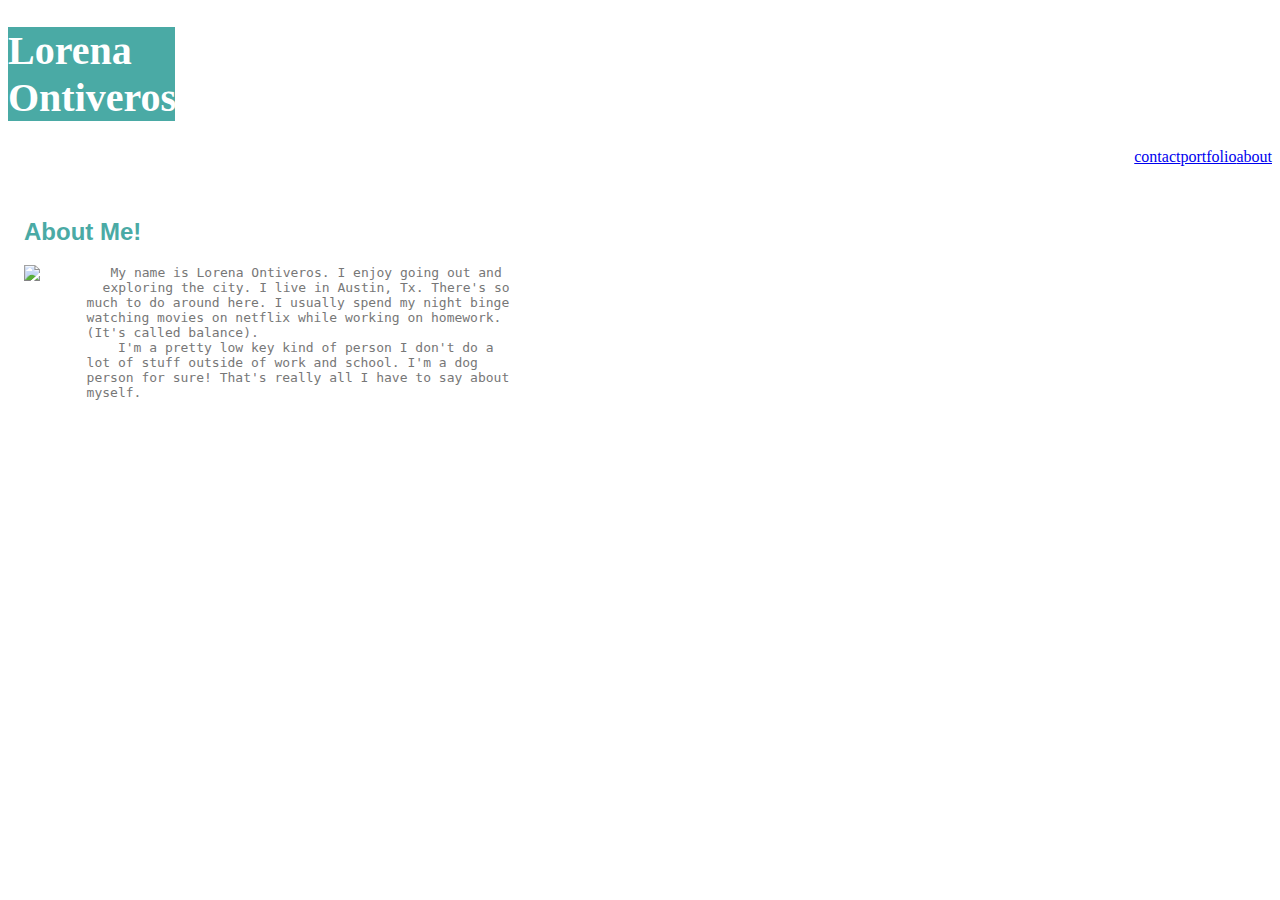
==== index.html @ 17cbc670 "I've redone my links for all three pages, added the contact page and have added a css style sheet to" ====
<!DOCTYPE html>

<head>
    <html lang="en-us">
        <meta charset="UTF-8">
    <title>Lorena</title>
    <link rel="stylesheet" type="text/css" href="style.css">
</head>

<body>

    <!--pseudo css-->
    <div id="header">
            <h1 style=color:white; font-family: Georgia, Times, Times New Roman, serif; > Lorena Ontiveros</h1>
            
           <a href="index.html" id="index">
                about
            </a> 
           <a href="portfolio.html" id="portfolio">
                portfolio
            </a> 
            <a href="contact.html" id="right">
                contact 
            </a>
        </div>
<br> <br>
    <!-- Insert border bottom (css) for my nav to create that little line betweeen the nav and my name div-->
    
<div id="div3">
    <h2 style=color:#4aaaa5 > About Me! </h2>
    <img id="image-1" src="https://media.giphy.com/media/vDbEiWzCLCRuE/giphy.gif">
         <pre style="color:#777777;"; style="position: centered">
         My name is Lorena Ontiveros. I enjoy going out and
        exploring the city. I live in Austin, Tx. There's so
        much to do around here. I usually spend my night binge
        watching movies on netflix while working on homework. 
        (It's called balance).
            I'm a pretty low key kind of person I don't do a
        lot of stuff outside of work and school. I'm a dog
        person for sure! That's really all I have to say about 
        myself.
          
        </pre>
        </div>
</body>
<!--look at the bootstrap activity or bootstap documentation-->
---- style.css ----
h1 {font-size: 40px;
    width: 167px;
 background-color:#4aaaa5;}
 #header {background-color: #ffffff}
 #image-1 {float: left}
 h2{
    border-bottom: 3px lightgrey;
    background-color: #ffffff;
  }

#div3{ font-family:  Arial, Arial, Helvetica, sans-serif ;
     text-align: absolute;
     padding: 14px 16px;
    background-color: #ffffff}
 
  #index { float: right;}
  #portfolio { float: right;}
  #right { float: right;}
  #message {width: 850px;
height: 200px}
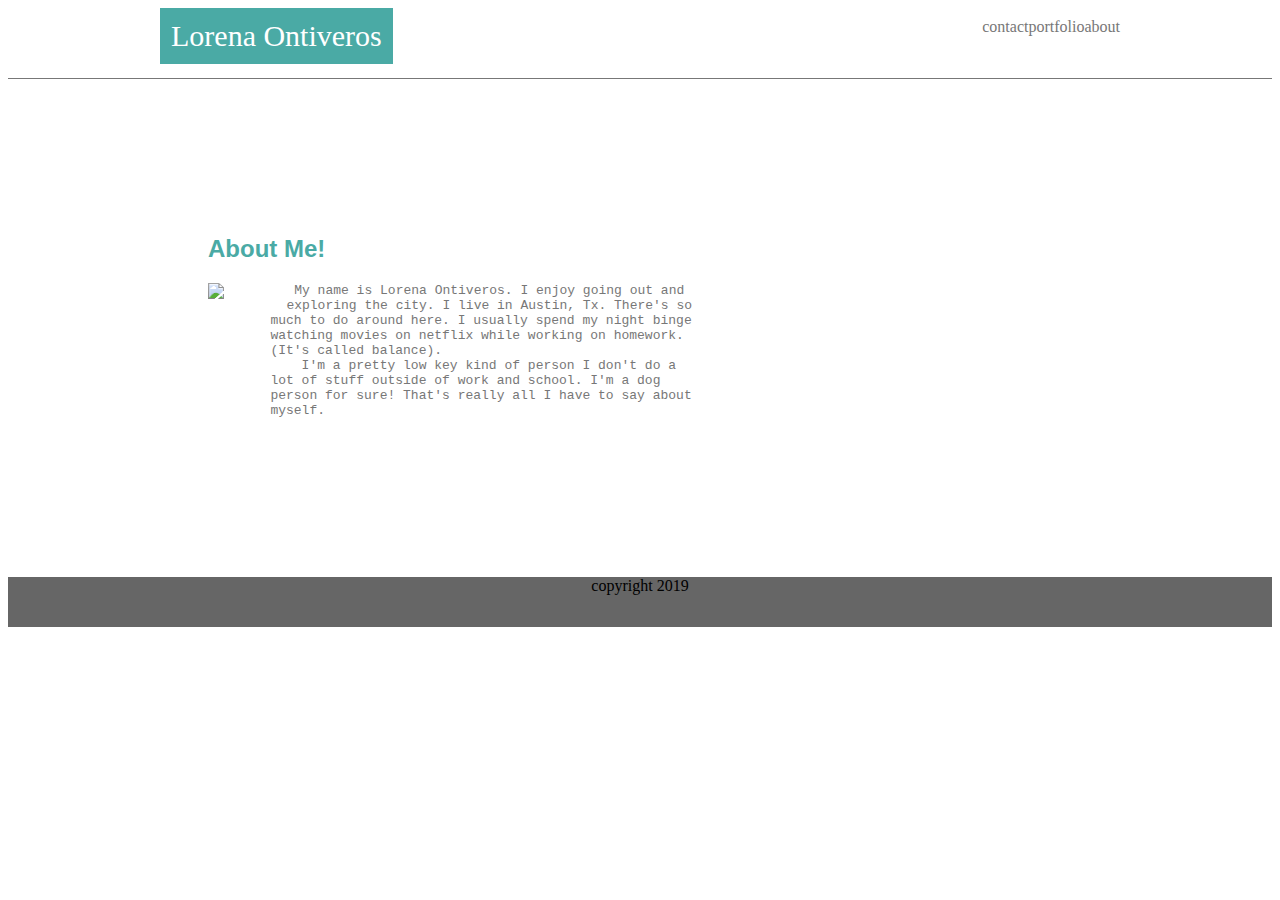
==== commit 64425396: "changed code to a better functioning one for the navigation links. created a header for each page." ====
--- a/index.html
+++ b/index.html
@@ -10,23 +10,25 @@
 <body>
 
     <!--pseudo css-->
-    <div id="header">
-            <h1 style=color:white; font-family: Georgia, Times, Times New Roman, serif; > Lorena Ontiveros</h1>
+   <header>
+        <div class="navbar">
+                <div class="navlinks">
             
            <a href="index.html" id="index">
                 about
-            </a> 
+            </a> <span></span>
            <a href="portfolio.html" id="portfolio">
                 portfolio
-            </a> 
+            </a> <span></span>
             <a href="contact.html" id="right">
                 contact 
-            </a>
-        </div>
-<br> <br>
-    <!-- Insert border bottom (css) for my nav to create that little line betweeen the nav and my name div-->
-    
+            </a> <span></span>
+            </div>
+            <div id="myname"> Lorena Ontiveros</div>
+        </header>
+<br> <br> 
 <div id="div3">
+    <!--how do I upload a photo from my gallery???-->
     <h2 style=color:#4aaaa5 > About Me! </h2>
     <img id="image-1" src="https://media.giphy.com/media/vDbEiWzCLCRuE/giphy.gif">
          <pre style="color:#777777;"; style="position: centered">
@@ -42,5 +44,10 @@
           
         </pre>
         </div>
+        
+        <footer id="footer">
+                <p id="pfoot">copyright 2019 </p>
+            </footer>
+           
 </body>
 <!--look at the bootstrap activity or bootstap documentation-->--- a/style.css
+++ b/style.css
@@ -1,16 +1,66 @@
-h1 {font-size: 40px;
-    width: 167px;
- background-color:#4aaaa5;}
- #header {background-color: #ffffff}
+header {
+    height: 70px;
+    width: 100%;
+    background-color: #ffffff;
+    border-bottom: 1px solid #777777;
+}
+.navbar {
+    width: 960px;
+    height: 50px;
+    margin: 0 auto;
+    background-color: #ffffff;
+    color: #777777;
+}
+
+.navlinks {
+    float: right;
+    height: 40px;
+    margin-top: 10px;
+    background-color: #ffffff;
+    color: #777777;
+}
+   
+  a:link {
+    color: #777777;
+}
+
+a:visited {
+    color: #777777;
+}
+
+a:hover {
+    color: #e6b8d7;
+}
+
+a:active {
+    color: #a9bfdf;
+}
+
+a {
+    text-decoration: none;
+}
+
+#myname {
+    float: left;
+    text-align: center;
+    background: #4aaaa5;
+    padding: 11px;
+    color: #ffffff;
+    font-family: Cambria, Georgia, serif;
+    font-size: 30px;
+}
+
  #image-1 {float: left}
+ /* bottom boreder wont go through for some reason */
  h2{
-    border-bottom: 3px lightgrey;
+    border-bottom: 6px lightgrey;
     background-color: #ffffff;
   }
 
 #div3{ font-family:  Arial, Arial, Helvetica, sans-serif ;
      text-align: absolute;
-     padding: 14px 16px;
+     width: 960px;
+     padding: 100px 200px;
     background-color: #ffffff}
  
   #index { float: right;}
@@ -18,3 +68,9 @@
   #right { float: right;}
   #message {width: 850px;
 height: 200px}
+#footer  {
+   background-color: #666666;
+   height: 50px;
+  }
+  #pfoot{text-align: center}
+  #portdiv{ }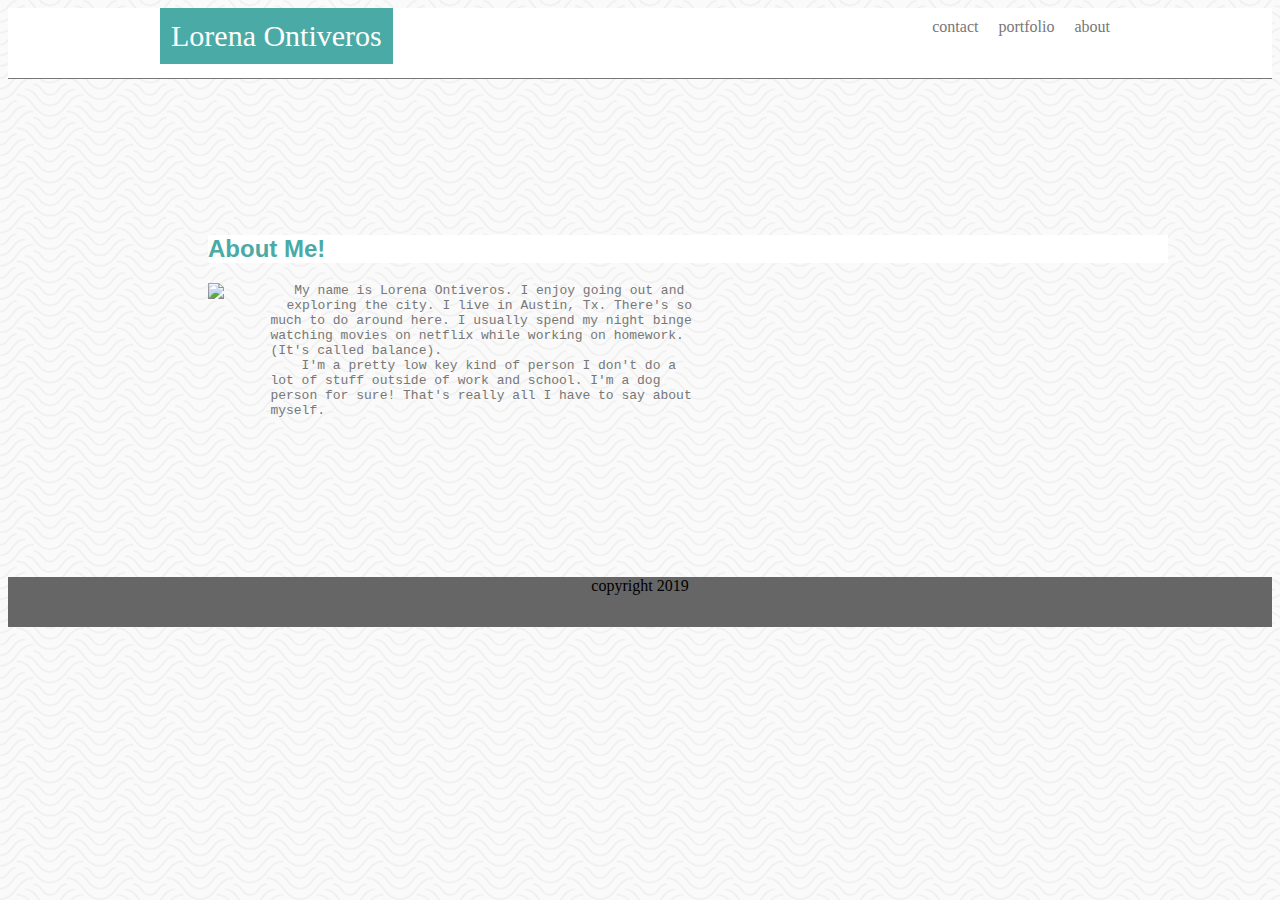
==== commit 788462df: "fixed link spacing and background is now visible." ====
--- a/index.html
+++ b/index.html
@@ -16,13 +16,13 @@
             
            <a href="index.html" id="index">
                 about
-            </a> <span></span>
+            </a> 
            <a href="portfolio.html" id="portfolio">
                 portfolio
-            </a> <span></span>
+            </a> 
             <a href="contact.html" id="right">
                 contact 
-            </a> <span></span>
+            </a> 
             </div>
             <div id="myname"> Lorena Ontiveros</div>
         </header>
@@ -30,7 +30,7 @@
 <div id="div3">
     <!--how do I upload a photo from my gallery???-->
     <h2 style=color:#4aaaa5 > About Me! </h2>
-    <img id="image-1" src="https://media.giphy.com/media/vDbEiWzCLCRuE/giphy.gif">
+    <img id="image-1" src="https://via.placeholder.com/170x140">
          <pre style="color:#777777;"; style="position: centered">
          My name is Lorena Ontiveros. I enjoy going out and
         exploring the city. I live in Austin, Tx. There's so
--- a/style.css
+++ b/style.css
@@ -11,6 +11,10 @@
     background-color: #ffffff;
     color: #777777;
 }
+.navbar a {
+    margin-left: 10px; 
+    margin-right: 10px;
+  }
 
 .navlinks {
     float: right;
@@ -61,7 +65,9 @@
      text-align: absolute;
      width: 960px;
      padding: 100px 200px;
-    background-color: #ffffff}
+     background: transparent;
+    
+    border: #dddddd}
  
   #index { float: right;}
   #portfolio { float: right;}
@@ -73,4 +79,6 @@
    height: 50px;
   }
   #pfoot{text-align: center}
-  #portdiv{ }+  body{
+   background-image:  url("papyrus.png");
+  }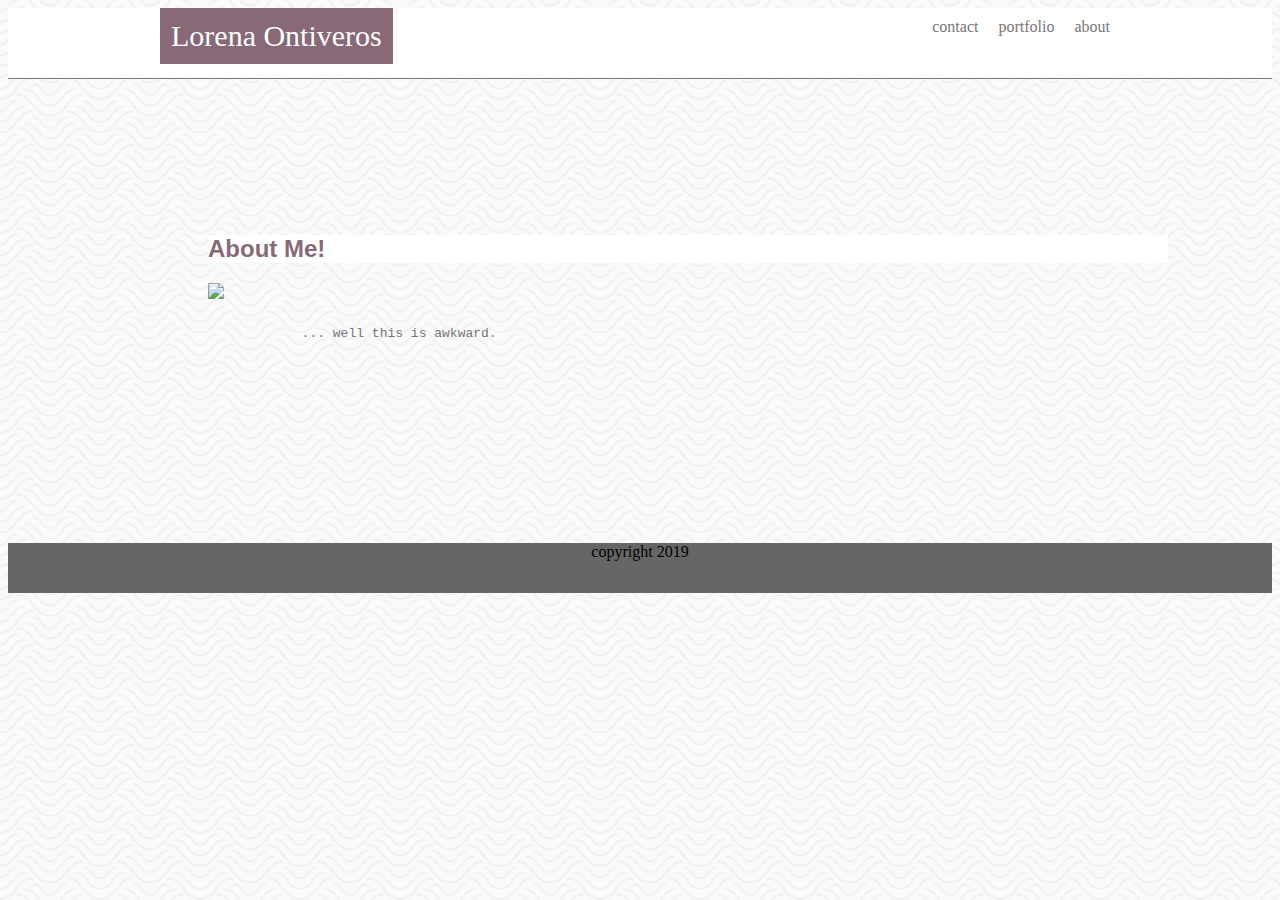
==== commit b385dd2a: "added links to code, styled new colors in" ====
--- a/index.html
+++ b/index.html
@@ -29,18 +29,12 @@
 <br> <br> 
 <div id="div3">
     <!--how do I upload a photo from my gallery???-->
-    <h2 style=color:#4aaaa5 > About Me! </h2>
+    <h2 style=color:#896978 > About Me! </h2>
     <img id="image-1" src="https://via.placeholder.com/170x140">
          <pre style="color:#777777;"; style="position: centered">
-         My name is Lorena Ontiveros. I enjoy going out and
-        exploring the city. I live in Austin, Tx. There's so
-        much to do around here. I usually spend my night binge
-        watching movies on netflix while working on homework. 
-        (It's called balance).
-            I'm a pretty low key kind of person I don't do a
-        lot of stuff outside of work and school. I'm a dog
-        person for sure! That's really all I have to say about 
-        myself.
+        <P>
+            ... well this is awkward.
+        </P>
           
         </pre>
         </div>
--- a/style.css
+++ b/style.css
@@ -33,7 +33,7 @@
 }
 
 a:hover {
-    color: #e6b8d7;
+    color: #ada9b7;
 }
 
 a:active {
@@ -47,7 +47,7 @@
 #myname {
     float: left;
     text-align: center;
-    background: #4aaaa5;
+    background: #896978;
     padding: 11px;
     color: #ffffff;
     font-family: Cambria, Georgia, serif;
@@ -55,7 +55,7 @@
 }
 
  #image-1 {float: left}
- /* bottom boreder wont go through for some reason */
+
  h2{
     border-bottom: 6px lightgrey;
     background-color: #ffffff;
@@ -68,12 +68,15 @@
      background: transparent;
     
     border: #dddddd}
- 
   #index { float: right;}
   #portfolio { float: right;}
   #right { float: right;}
   #message {width: 850px;
 height: 200px}
+
+#gt{background-color: #828489;}
+#swac{background-color: #828489;}
+#ts{background-color: #828489;}
 #footer  {
    background-color: #666666;
    height: 50px;
@@ -81,4 +84,10 @@
   #pfoot{text-align: center}
   body{
    background-image:  url("papyrus.png");
-  }+  }
+  #contMe{ font-family:  Arial, Arial, Helvetica, sans-serif ;
+    text-align: absolute;
+    width: 960px;
+    padding: 100px 200px;
+    background: transparent;}
+ 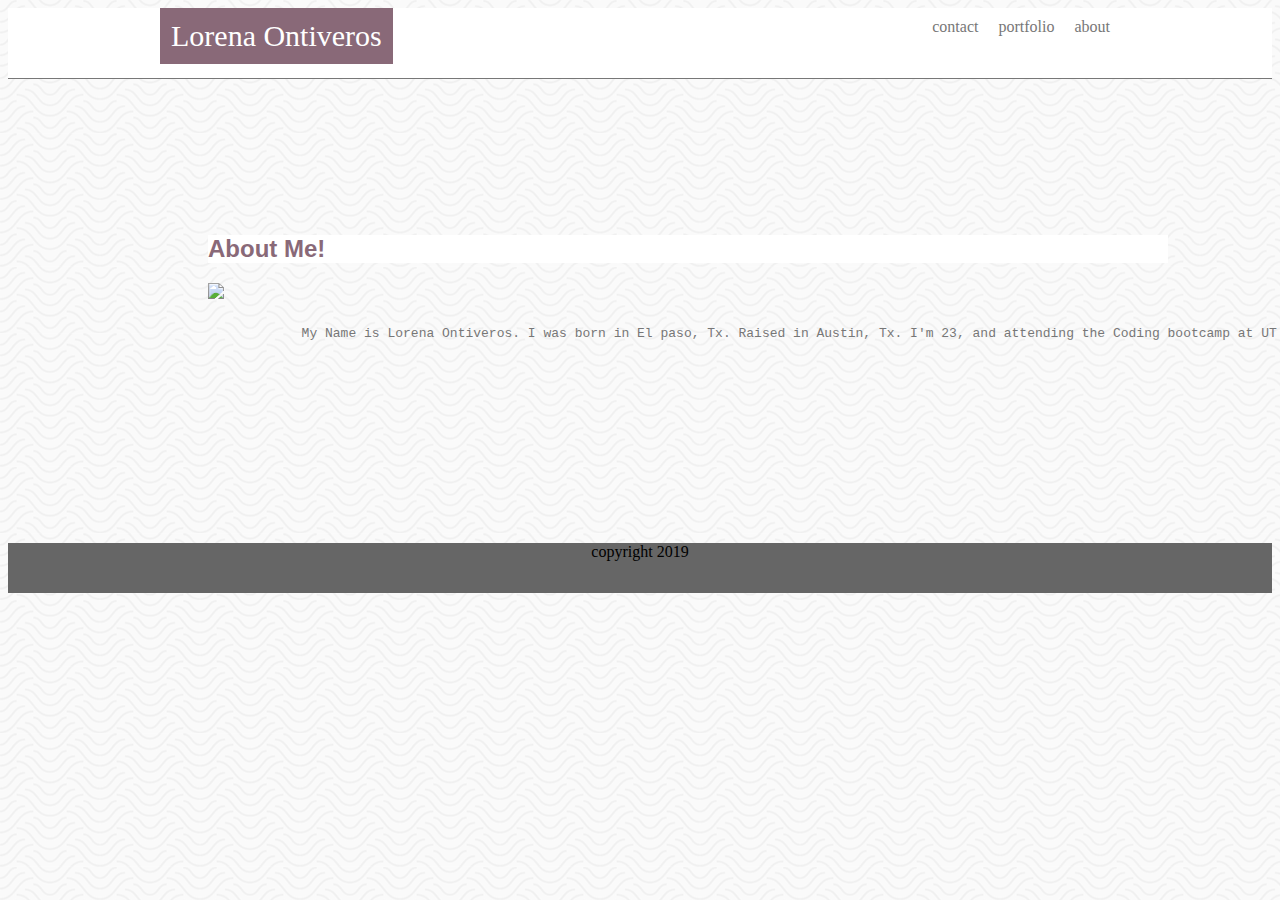
==== commit 958d06cb: "made my about me more professional" ====
--- a/index.html
+++ b/index.html
@@ -33,7 +33,7 @@
     <img id="image-1" src="https://via.placeholder.com/170x140">
          <pre style="color:#777777;"; style="position: centered">
         <P>
-            ... well this is awkward.
+            My Name is Lorena Ontiveros. I was born in El paso, Tx. Raised in Austin, Tx. I'm 23, and attending the Coding bootcamp at UT austin! I am trained in front end development and continuing to further my education into a full stack developer role. I am currently certified in HTML, CSS, JavaScript, and libraries related to those languages.  
         </P>
           
         </pre>
--- a/style.css
+++ b/style.css
@@ -74,9 +74,9 @@
   #message {width: 850px;
 height: 200px}
 
-#gt{background-color: #828489;}
-#swac{background-color: #828489;}
-#ts{background-color: #828489;}
+#gt{background-color: #896978;}
+#swac{background-color: #896978;}
+#ts{background-color: #896978;}
 #footer  {
    background-color: #666666;
    height: 50px;
@@ -89,5 +89,6 @@
     text-align: absolute;
     width: 960px;
     padding: 100px 200px;
-    background: transparent;}
+    background: transparent;
+    float: right;}
  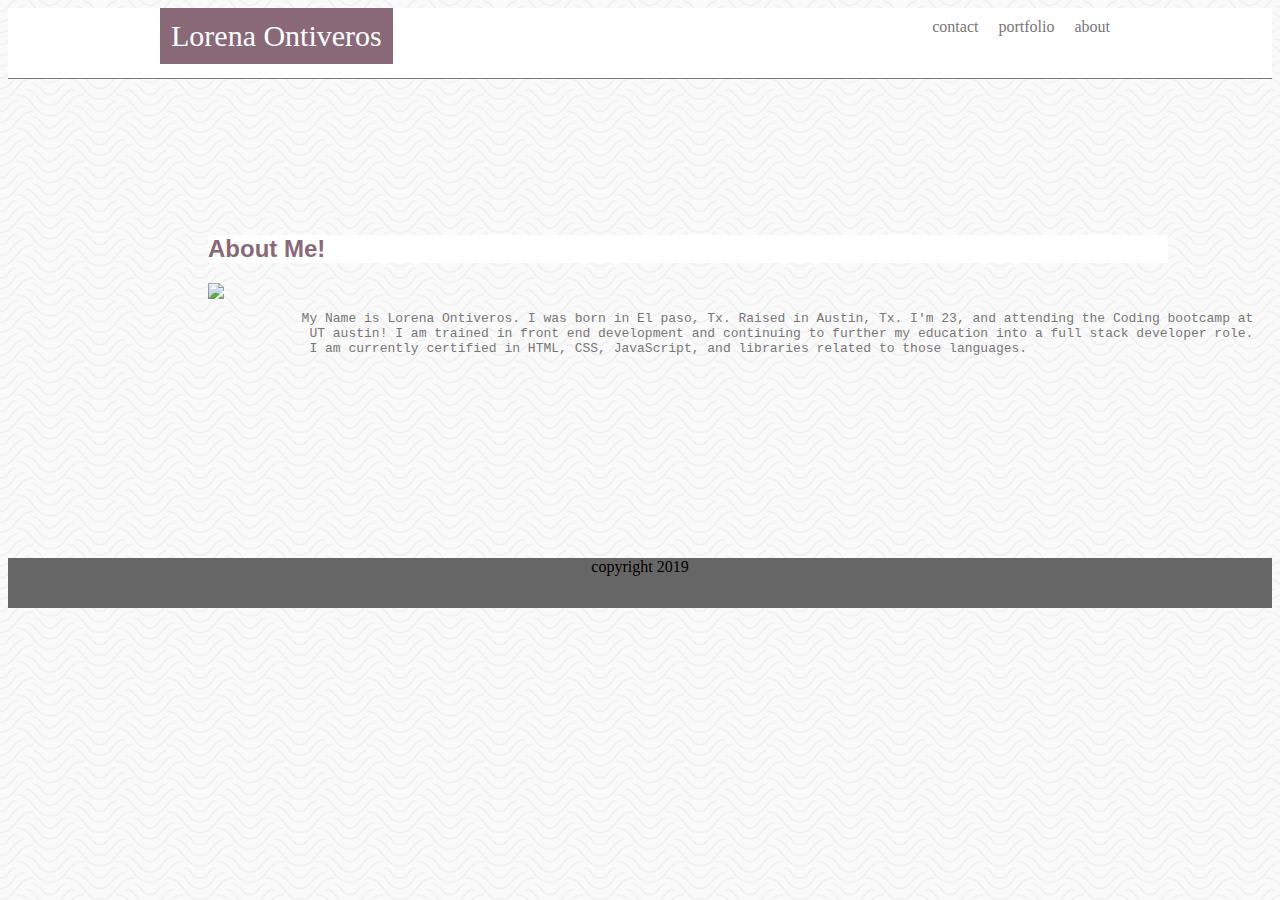
==== commit 637565f1: "made my about me prettier" ====
--- a/index.html
+++ b/index.html
@@ -32,9 +32,11 @@
     <h2 style=color:#896978 > About Me! </h2>
     <img id="image-1" src="https://via.placeholder.com/170x140">
          <pre style="color:#777777;"; style="position: centered">
-        <P>
-            My Name is Lorena Ontiveros. I was born in El paso, Tx. Raised in Austin, Tx. I'm 23, and attending the Coding bootcamp at UT austin! I am trained in front end development and continuing to further my education into a full stack developer role. I am currently certified in HTML, CSS, JavaScript, and libraries related to those languages.  
-        </P>
+        <Pre>
+            My Name is Lorena Ontiveros. I was born in El paso, Tx. Raised in Austin, Tx. I'm 23, and attending the Coding bootcamp at
+             UT austin! I am trained in front end development and continuing to further my education into a full stack developer role. 
+             I am currently certified in HTML, CSS, JavaScript, and libraries related to those languages.  
+        </Pre>
           
         </pre>
         </div>
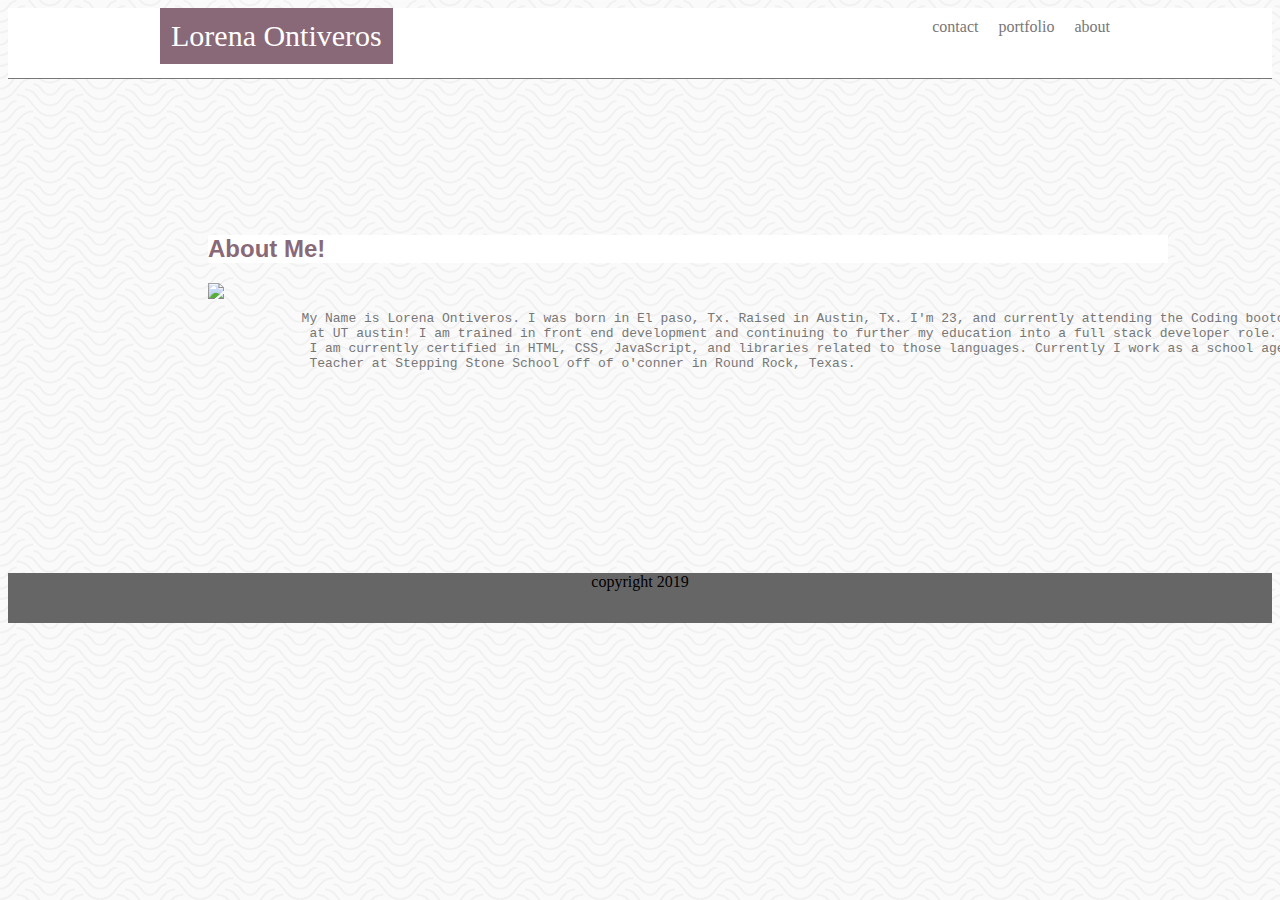
==== commit e1af68a1: "added more info to my about me" ====
--- a/index.html
+++ b/index.html
@@ -33,9 +33,10 @@
     <img id="image-1" src="https://via.placeholder.com/170x140">
          <pre style="color:#777777;"; style="position: centered">
         <Pre>
-            My Name is Lorena Ontiveros. I was born in El paso, Tx. Raised in Austin, Tx. I'm 23, and attending the Coding bootcamp at
-             UT austin! I am trained in front end development and continuing to further my education into a full stack developer role. 
-             I am currently certified in HTML, CSS, JavaScript, and libraries related to those languages.  
+            My Name is Lorena Ontiveros. I was born in El paso, Tx. Raised in Austin, Tx. I'm 23, and currently attending the Coding bootcamp
+             at UT austin! I am trained in front end development and continuing to further my education into a full stack developer role. 
+             I am currently certified in HTML, CSS, JavaScript, and libraries related to those languages. Currently I work as a school age 
+             Teacher at Stepping Stone School off of o'conner in Round Rock, Texas.
         </Pre>
           
         </pre>
